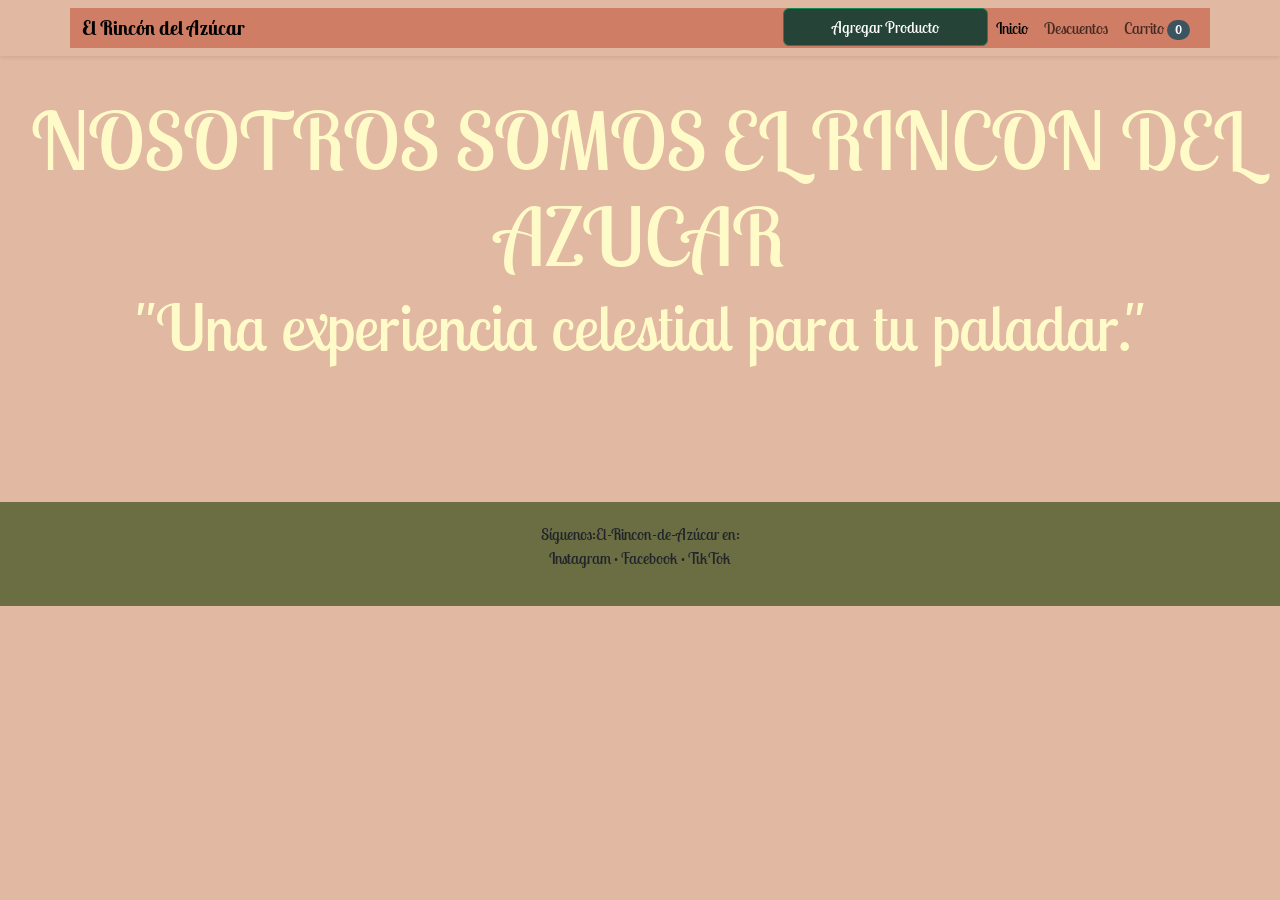
==== frontend/html/index.html @ 1287ac77 "ya se subio" ====
<!DOCTYPE html>
<html lang="es">
<head>
    <meta charset="UTF-8">
    <title>El Rincón del Azúcar</title>
    <!--agregar icono-->
    <link rel="icon" type="image/x-icon" href="https://i.pinimg.com/1200x/c5/c3/e1/c5c3e14cdd0455a41d8911a29802b301.jpg">
    <meta name="viewport" content="width=device-width, initial-scale=1">
    
    <link href="https://cdn.jsdelivr.net/npm/bootstrap@5.3.0/dist/css/bootstrap.min.css" rel="stylesheet">
    <!-- Bootstrap CSS -->
    <link rel="stylesheet" href="../css/styles.css">
    <link rel="preconnect" href="https://fonts.googleapis.com">
    <link rel="preconnect" href="https://fonts.gstatic.com" crossorigin>
    <link href="https://fonts.googleapis.com/css2?family=Lobster+Two:ital,wght@0,400;0,700;1,400;1,700&display=swap" rel="stylesheet">
</head>

<body>

<!-- Navbar -->
<nav class="navbar navbar-expand-lg shadow-sm">
    <div class="container">
        <a class="navbar-brand fw-bold" href="index.html">El Rincón del Azúcar</a>

        <button class="navbar-toggler" data-bs-toggle="collapse" data-bs-target="#menu">
            <span class="navbar-toggler-icon"></span>
        </button>

        <div class="collapse navbar-collapse" id="menu">
            <ul class="navbar-nav ms-auto">
                <li class="nav-item">
                    <button id="btn-finalizar" class="btn btn-success mi-boton px-5">
                        Agregar Producto
                    </button>
                </li>
                <li class="nav-item">
                    <a class="nav-link active" href="index.html">
                        Inicio
                    </a>
                </li>
                <li class="nav-item">
                    <a class="nav-link" href="descuento.html">
                        Descuentos
                    </a>
                </li>
                <li class="nav-item">
                    <a class="nav-link" href="cart.html">
                        Carrito <span id="contador" class="badge rounded-pill mi-eli">0</span>
                    </a>
                </li>
            </ul>
        </div>
    </div>
</nav>

<!-- Hero -->
<section class="hero">
    <div>
        <h5>NOSOTROS SOMOS EL RINCON DEL AZUCAR</h5>
        <h1>"Una experiencia celestial para tu paladar."</h1>
    </div>
</section>

<section class="py-5 mi-seccion">
    <div class="container">
        <div class="row g-4" id="contenedor-productos">
            </div>
    </div>
</section>

<!-- Marcas -->
<section class="brands">
    <div class="brands">
        <p>Síguenos:El-Rincon-de-Azúcar en: <br> Instagram • Facebook • TikTok</p>
    </div>
</section>

<!-- Bootstrap JS -->
<script src="https://cdn.jsdelivr.net/npm/bootstrap@5.3.0/dist/js/bootstrap.bundle.min.js"></script>
<script src="../js/app.js"></script>
<script src="../js/products.js"></script>
</body>
</html>
---- frontend/css/styles.css ----
@keyframes fadein {
    from { opacity: 0; transform: translate(-50%, -60%); }
    to { opacity: 1; transform: translate(-50%, -50%); }
}

@keyframes fadeout {
    from { opacity: 1; transform: translate(-50%, -50%); }
    to { opacity: 0; transform: translate(-50%, -40%); }
}
body {
    background-color: #E1B8A2;
    font-family: "Lobster Two", sans-serif;
}

.hero {
    background: url('https://i.pinimg.com/1200x/d9/bb/e7/d9bbe713c1e74725baa48bba81361b17.jpg') center/cover no-repeat;
    height: 350px;
    display: flex;
    align-items: center;
    justify-content: center;
    text-align: center;
    color: #fffbc9;
}
.hero h5 {
    font-size: 5rem; 
    margin-bottom: 5px;
}
.hero h1 {
    font-size: 4rem; 
    margin-bottom: 5px;
}
.brands {
    text-align: center;
    padding: 10px 0;
    background-color: #6B6D43;
}

.navbar,
.mi-seccion {
    background-color: #E1B8A2;
}

.card-img-top {
    height: 400px;
    object-fit: cover;
    width: 100%;
}

.container {
    background-color: #CF7D65;
    color: #000;
}

.mi-boton {
    background-color: #264338;
    color: #ffff;
}
.mi-boton:hover {
    background-color: #4cb08a;
}


.mi-eli {
    background-color: #3c545f;
    color: #ffff;
}

.mi-bott {
    background-color: #ff1e1e;
}
.mi-bott:hover {
    background-color: #264338;
}

.coupon-card {
    background: #fff;
    border-radius: 12px;
    position: relative;
    display: flex;
    flex-direction: column;
    overflow: visible;
}

.coupon-top {
    padding: 20px;
    display: flex;
    align-items: center;
    gap: 15px;
}

.coupon-icon {
    width: 50px;
    height: 50px;
    background: #f8f9fa;
    border-radius: 50%;
    display: flex;
    align-items: center;
    justify-content: center;
    font-size: 1.5rem;
    border: 1px solid #eee;
}

.coupon-divider {
    border-top: 2px dashed #ececec;
    position: relative;
    margin: 0 15px;
}

.coupon-divider::before {
    content: "";
    position: absolute;
    width: 24px;
    height: 24px;
    background: #CF7D65;
    border-radius: 50%;
    left: -27px;
    top: -12px;
}

.coupon-divider::after {
    content: "";
    position: absolute;
    width: 24px;
    height: 24px;
    background: #CF7D65;
    border-radius: 50%;
    right: -27px;
    top: -12px;
}

.coupon-bottom {
    padding: 15px 20px;
    display: flex;
    justify-content: space-between;
    align-items: center;
}

.btn-primary {
    background-color: #3483fa !important;
    border: none;
    font-weight: bold;
}

.mi-total {
    min-width: 300px; 
    text-align: right;
}

#linea-descuento {
    display: flex;
    justify-content: flex-end;
    align-items: center;
}

.ticket-overlay {
    position: fixed;
    top: 0;
    left: 0;
    width: 100%;
    height: 100%;
    background: rgba(0,0,0,0.4);
    display: flex;
    justify-content: center;
    align-items: center;
    z-index: 10000;
}

.ticket-box {
    background: white;
    padding: 25px;
    border-radius: 12px;
    width: 300px;
    box-shadow: 0 5px 20px rgba(0,0,0,0.2);
    font-family: monospace;
    animation: aparecer 0.3s ease;
}

.ticket-box h4 {
    text-align: center;
}

.ticket-line {
    display: flex;
    justify-content: space-between;
    margin-bottom: 5px;
}

.ticket-total {
    display: flex;
    justify-content: space-between;
    font-size: 18px;
    margin-top: 10px;
}

.ticket-descuento {
    display: flex;
    justify-content: space-between;
    color: green;
}

.ticket-footer {
    text-align: center;
    margin-top: 15px;
    font-size: 13px;
}

.ticket-btn {
    margin-top: 15px;
    width: 100%;
    padding: 8px;
    border: none;
    background: #459677;
    color: white;
    border-radius: 8px;
    cursor: pointer;
}

@keyframes aparecer {
    from {
        transform: scale(0.8);
        opacity: 0;
    }
    to {
        transform: scale(1);
        opacity: 1;
    }
}
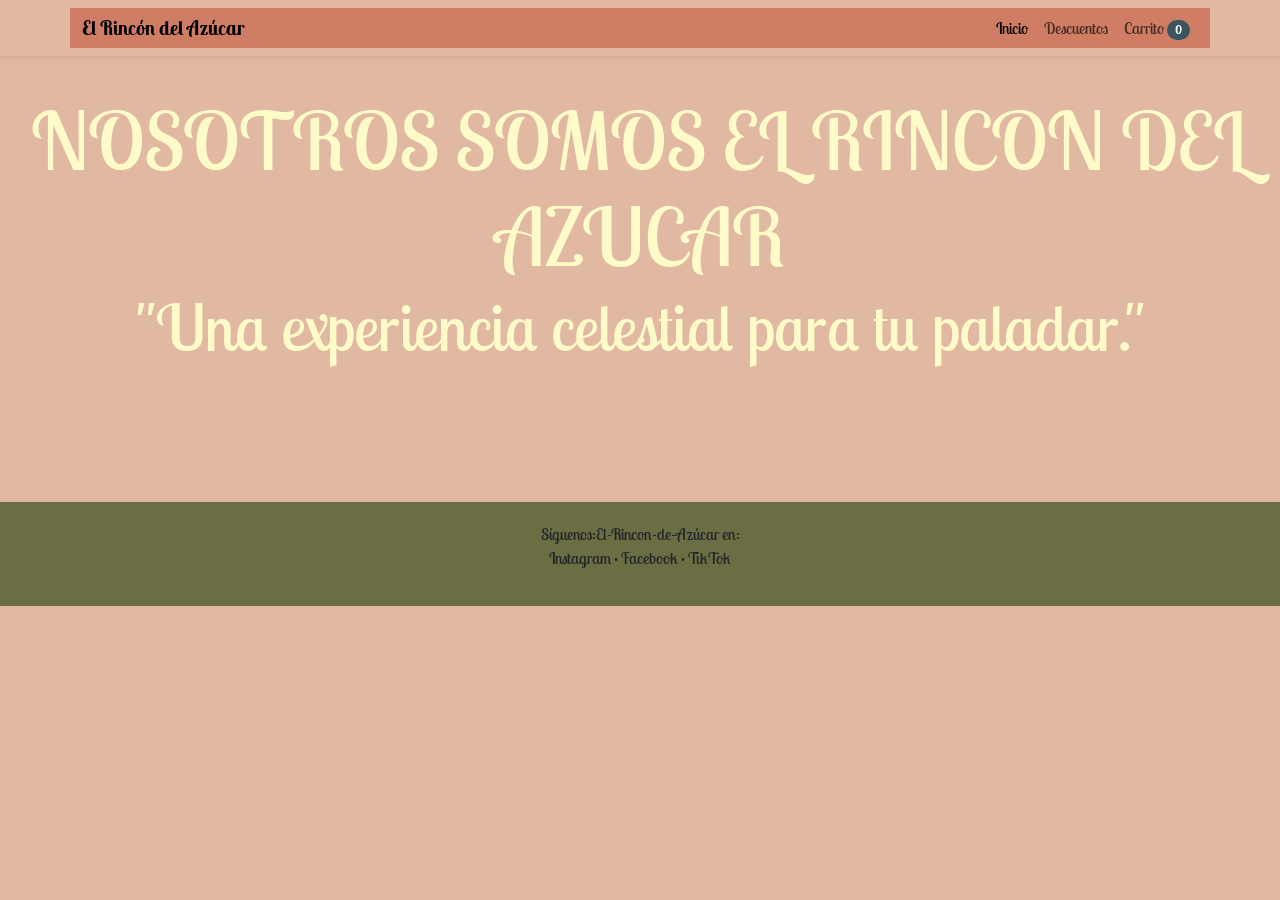
==== commit 71be2ba8: "ya se subio" ====
--- a/frontend/html/index.html
+++ b/frontend/html/index.html
@@ -28,11 +28,6 @@
 
         <div class="collapse navbar-collapse" id="menu">
             <ul class="navbar-nav ms-auto">
-                <li class="nav-item">
-                    <button id="btn-finalizar" class="btn btn-success mi-boton px-5">
-                        Agregar Producto
-                    </button>
-                </li>
                 <li class="nav-item">
                     <a class="nav-link active" href="index.html">
                         Inicio
